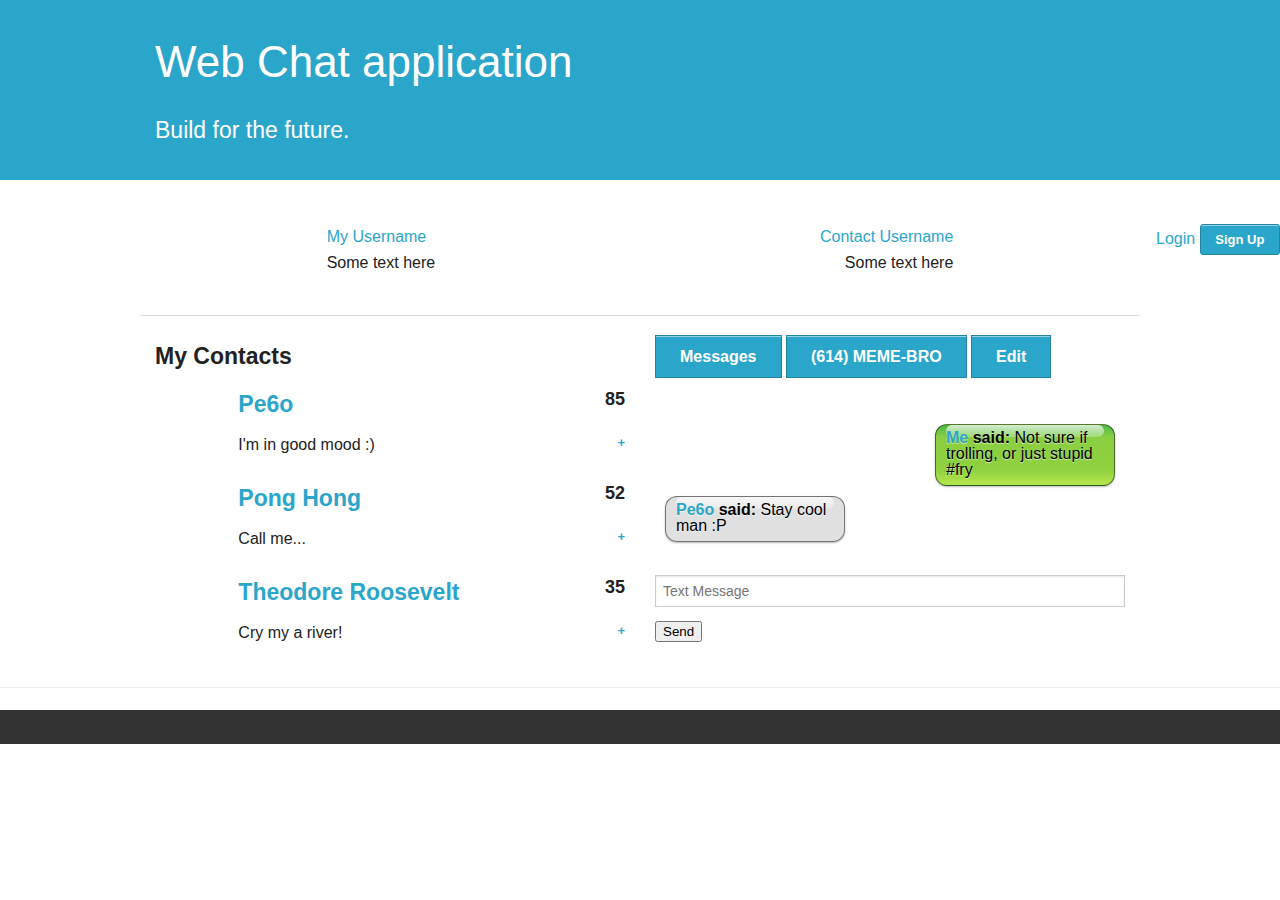
==== index.html @ e934c00b "UI Contacts update" ====
﻿<!DOCTYPE html>
<!--[if IE 8]> 				
     <html class="no-js lt-ie9" lang="en" > <![endif]-->
<!--[if gt IE 8]><!-->
<html class="no-js" lang="en">
<!--<![endif]-->
<head>
    <meta charset="utf-8">
    <meta name="viewport" content="width=device-width">
    <title>Web Chat application</title>

    <link href="css/presentation.css" rel="stylesheet" />
    <link rel="stylesheet" href="css/foundation.css">
    <link href="css/iPhoneStyle.css" rel="stylesheet" />
    <link href="css/style.css" rel="stylesheet" />
    <script src="js/vendor/custom.modernizr.js"></script>
    <script src="js/script.js"></script>

    <script src="http://cdn.pubnub.com/pubnub-3.5.3.min.js"></script>

</head>
<body>

    <header>
        <div class="row">
            <div class="twelve columns">
                <a href="#sidebar" id="sidebarButton" class="sidebar-button show-for-small">
                    <img src="images/offcanvas/menu-wht.png" alt=""><h4>Foundation</h4>
                </a>
                <h1 class="hide-for-small">Web Chat application</h1>
                <h4 class="hide-for-small">Build for the future.</h4>
            </div>
        </div>
    </header>
    <section class="example" id="mainContent">

        <aside>

            <div class="hide-for-small">
                <p class="right">
                    <a href="#">Login</a> <a class="small blue nice radius button" href="#">Sign Up</a>
                </p>
            </div>

            <div class="four columns show-for-small">
                <p>
                    <a href="#">Login</a> <a class="" href="#">Sign Up</a>
                </p>
            </div>

        </aside>


        <div class="row">

            <div class="six columns">
                <div class="four phone-one columns">
                    <img src="http://placehold.it/300x300" alt="">
                </div>
                <div class="eight phone-three columns">
                    <p>
                        <a href="#" id="sender_username">My Username</a><br>
                        Some text here
                    </p>
                </div>
            </div>

            <div class="six columns">

                <div class="eight phone-three columns" style="text-align: right;">
                    <p>
                        <a href="#" id="recever_username">Contact Username</a><br>
                        Some text here
                    </p>
                </div>
                <div class="four phone-one columns">
                    <img src="http://placehold.it/300x300" alt="">
                </div>
            </div>

        </div>



        <div class="row">
            <hr>
        </div>

        <div class="row">

            <div class="six columns" id="contacts">
                <h4>My Contacts</h4>
                <div class="row">
                    <div class="two phone-one columns">
                        <a href="#">
                            <img src="http://placehold.it/80x100" alt=""></a>
                    </div>
                    <div class="ten phone-three columns">
                        <h5 class="right">85</h5>
                        <h4><a href="#">Pe6o</a></h4>
                        <h6 class="right"><a href="#"><span>Add to chat</span> +</a></h6>
                        <p>I'm in good mood :)</p>
                    </div>
                </div>
                <div class="row">
                    <div class="two phone-one columns">
                        <a href="#">
                            <img src="http://placehold.it/80x100" alt=""></a>
                    </div>
                    <div class="ten phone-three columns">
                        <h5 class="right">52</h5>
                        <h4><a href="#">Pong Hong</a></h4>
                        <h6 class="right"><a href="#"><span>Add to chat</span> +</a></h6>
                        <p>Call me...</p>
                    </div>
                </div>
                <div class="row">
                    <div class="two phone-one columns">
                        <a href="#">
                            <img src="http://placehold.it/80x100" alt=""></a>
                    </div>
                    <div class="ten phone-three columns">
                        <h5 class="right">35</h5>
                        <h4><a href="#">Theodore Roosevelt</a></h4>
                        <h6 class="right"><a href="#"><span>Add to chat</span> +</a></h6>
                        <p>Cry my a river!</p>
                    </div>
                </div>
            </div>

            <div class="six columns">
                <!--<div class="row">
                    <div class="phone-three columns">
                        <p>
                            <strong><a href="#">Jake Sully</a> said:</strong><br>
                            Has anyone seen my wheelchair? This isn't funny guys.
                        </p>
                    </div>
                </div>-->
                <div class="title">
                    <input type="submit" class="back button" value="Messages">
                    <span class="contact_name button">(614) MEME-BRO</span>
                    <input type="submit" class="edit button" value="Edit">
                </div>
                <div id="iPhoneBro" class="iPhone gen">

                    <ul data-role="listview" id="conversation" class="conversation ">
                        <li class="time" style="">
                        </li>
                        <li class="text sent" style="">
                            <div class="reflect"></div>
                            <p>
                                <strong><a href="#">Me</a> said:</strong>
                                Not sure if trolling, or just stupid #fry
                                    
                            </p>
                        </li>
                        <li class="text receive" style="">
                            <div class="reflect"></div>
                            <p>
                                <strong><a href="#" id="sender">Pe6o</a> said:</strong>
                                Stay cool man :P
                                    <br />
                            </p>
                        </li>
                    </ul>

                </div>
                <div class="message">
                    <input  id="imessage" type="text" name="imessage" value="" placeholder="Text Message">
                    <input id="sendMessageButton" data-role="button"  type="submit" value="Send" onclick="sendSMS();" class="disabled">
                    <input id="phone" type="hidden" name="number" value="">
                </div>
            </div>

        </div>

    </section>




    <footer>
        <div class="row">
        </div>
    </footer>

    <script>
        document.write('<script src=' +
        ('__proto__' in {} ? 'js/vendor/zepto' : 'js/vendor/jquery') +
        '.js><\/script>')
    </script>

    <script src="js/foundation.min.js"></script>
    <!--
  
  <script src="js/foundation/foundation.js"></script>
  
  <script src="js/foundation/foundation.alerts.js"></script>
  
  <script src="js/foundation/foundation.clearing.js"></script>
  
  <script src="js/foundation/foundation.cookie.js"></script>
  
  <script src="js/foundation/foundation.dropdown.js"></script>
  
  <script src="js/foundation/foundation.forms.js"></script>
  
  <script src="js/foundation/foundation.joyride.js"></script>
  
  <script src="js/foundation/foundation.magellan.js"></script>
  
  <script src="js/foundation/foundation.orbit.js"></script>
  
  <script src="js/foundation/foundation.reveal.js"></script>
  
  <script src="js/foundation/foundation.section.js"></script>
  
  <script src="js/foundation/foundation.tooltips.js"></script>
  
  <script src="js/foundation/foundation.topbar.js"></script>
  
  <script src="js/foundation/foundation.interchange.js"></script>
  
  <script src="js/foundation/foundation.placeholder.js"></script>
  
  <script src="js/foundation/foundation.abide.js"></script>
  
  -->

    <script>
        $(document).foundation();
    </script>
</body>
</html>
---- css/presentation.css ----
﻿.row {
    margin: 0 auto;
    max-width: 100%;
    min-width: 768px;
    width: 1000px;
}

    .row .row {
        margin: 0 -15px;
        max-width: none;
        min-width: 0;
        width: auto;
    }

    .row.collapse .column, .row.collapse .columns {
        padding: 0;
    }

    .row .row {
        margin: 0 -15px;
        max-width: none;
        min-width: 0;
        width: auto;
    }

        .row .row.collapse {
            margin: 0;
        }

.column, .columns {
    float: left;
    min-height: 1px;
    padding: 0 15px;
    position: relative;
}

    .column.centered, .columns.centered {
        float: none;
        margin: 0 auto;
    }

[class*="column"] + [class*="column"]:last-child {
    float: right;
}

[class*="column"] + .end[class*="column"] {
    float: left;
}

.one, .row .one {
    width: 8.33333%;
}

.two, .row .two {
    width: 16.6667%;
}

.three, .row .three {
    width: 25%;
}

.four, .row .four {
    width: 33.3333%;
}

.five, .row .five {
    width: 41.6667%;
}

.six, .row .six {
    width: 50%;
}

.seven, .row .seven {
    width: 58.3333%;
}

.eight, .row .eight {
    width: 66.6667%;
}

.nine, .row .nine {
    width: 75%;
}

.ten, .row .ten {
    width: 83.3333%;
}

.eleven, .row .eleven {
    width: 91.6667%;
}

.twelve, .row .twelve {
    width: 100%;
}

.row .offset-by-one {
    margin-left: 8.33333%;
}

.row .offset-by-two {
    margin-left: 16.6667%;
}

.row .offset-by-three {
    margin-left: 25%;
}

.row .offset-by-four {
    margin-left: 33.3333%;
}

.row .offset-by-five {
    margin-left: 41.6667%;
}

.row .offset-by-six {
    margin-left: 50%;
}

.row .offset-by-seven {
    margin-left: 58.3333%;
}

.row .offset-by-eight {
    margin-left: 66.6667%;
}

.row .offset-by-nine {
    margin-left: 75%;
}

.row .offset-by-ten {
    margin-left: 83.3333%;
}

.push-two {
    left: 16.6667%;
}

.pull-two {
    right: 16.6667%;
}

.push-three {
    left: 25%;
}

.pull-three {
    right: 25%;
}

.push-four {
    left: 33.3333%;
}

.pull-four {
    right: 33.3333%;
}

.push-five {
    left: 41.6667%;
}

.pull-five {
    right: 41.6667%;
}

.push-six {
    left: 50%;
}

.pull-six {
    right: 50%;
}

.push-seven {
    left: 58.3333%;
}

.pull-seven {
    right: 58.3333%;
}

.push-eight {
    left: 66.6667%;
}

.pull-eight {
    right: 66.6667%;
}

.push-nine {
    left: 75%;
}

.pull-nine {
    right: 75%;
}

.push-ten {
    left: 83.3333%;
}

.pull-ten {
    right: 83.3333%;
}

img {
    height: auto;
}

img, object, embed {
    max-width: 100%;
}

img {
}

#map_canvas img, .map_canvas img {
    max-width: none !important;
}

.row {
}

    .row:before, .row:after {
        content: " ";
        display: table;
    }

    .row:after {
        clear: both;
    }

.block-grid {
    display: block;
    overflow: hidden;
    padding: 0;
}

    .block-grid > li {
        display: block;
        float: left;
        height: auto;
    }

    .block-grid.one-up {
        margin: 0;
    }

        .block-grid.one-up > li {
            padding: 0 0 15px;
            width: 100%;
        }

    .block-grid.two-up {
        margin: 0 -15px;
    }

        .block-grid.two-up > li {
            padding: 0 15px 15px;
            width: 50%;
        }

            .block-grid.two-up > li:nth-child(2n+1) {
                clear: both;
            }

    .block-grid.three-up {
        margin: 0 -12px;
    }

        .block-grid.three-up > li {
            padding: 0 12px 12px;
            width: 33.3333%;
        }

            .block-grid.three-up > li:nth-child(3n+1) {
                clear: both;
            }

    .block-grid.four-up {
        margin: 0 -10px;
    }

        .block-grid.four-up > li {
            padding: 0 10px 10px;
            width: 25%;
        }

            .block-grid.four-up > li:nth-child(4n+1) {
                clear: both;
            }

    .block-grid.five-up {
        margin: 0 -8px;
    }

        .block-grid.five-up > li {
            padding: 0 8px 8px;
            width: 20%;
        }

            .block-grid.five-up > li:nth-child(5n+1) {
                clear: both;
            }

    .block-grid.six-up {
        margin: 0 -8px;
    }

        .block-grid.six-up > li {
            padding: 0 8px 8px;
            width: 16.6667%;
        }

            .block-grid.six-up > li:nth-child(6n+1) {
                clear: both;
            }

    .block-grid.seven-up {
        margin: 0 -8px;
    }

        .block-grid.seven-up > li {
            padding: 0 8px 8px;
            width: 14.2857%;
        }

            .block-grid.seven-up > li:nth-child(7n+1) {
                clear: both;
            }

    .block-grid.eight-up {
        margin: 0 -8px;
    }

        .block-grid.eight-up > li {
            padding: 0 8px 8px;
            width: 12.5%;
        }

            .block-grid.eight-up > li:nth-child(8n+1) {
                clear: both;
            }

    .block-grid.nine-up {
        margin: 0 -8px;
    }

        .block-grid.nine-up > li {
            padding: 0 8px 8px;
            width: 11.1111%;
        }

            .block-grid.nine-up > li:nth-child(9n+1) {
                clear: both;
            }

    .block-grid.ten-up {
        margin: 0 -8px;
    }

        .block-grid.ten-up > li {
            padding: 0 8px 8px;
            width: 10%;
        }

            .block-grid.ten-up > li:nth-child(10n+1) {
                clear: both;
            }

    .block-grid.eleven-up {
        margin: 0 -8px;
    }

        .block-grid.eleven-up > li {
            padding: 0 8px 8px;
            width: 9.09091%;
        }

            .block-grid.eleven-up > li:nth-child(11n+1) {
                clear: both;
            }

    .block-grid.twelve-up {
        margin: 0 -8px;
    }

        .block-grid.twelve-up > li {
            padding: 0 8px 8px;
            width: 8.33333%;
        }

            .block-grid.twelve-up > li:nth-child(12n+1) {
                clear: both;
            }

header {
    background-color: #2BA6CB;
    padding: 22px 0;
}

    header h1 {
        color: #FFFFFF;
        font-weight: 500;
    }

    header h4 {
        color: #FFFFFF;
        font-weight: 300;
    }


#mainContent {
    border-bottom: 1px solid #EEEEEE;
    margin-bottom: 22px;
    margin-top: 44px;
    overflow: hidden;
    padding-bottom: 22px;
}
---- css/iPhoneStyle.css ----
﻿.iPhone .text {
    color: #000000;
    -moz-border-radius: 12px;
    -webkit-border-radius: 12px;
    border-radius: 12px;
    border: 1px solid rgba(0, 0, 0, 0.49);
    -moz-box-shadow: 0 1px 2px rgba(0, 0, 0, 0.28);
    -webkit-box-shadow: 0 1px 2px rgba(0, 0, 0, 0.28);
    box-shadow: 0 1px 2px rgba(0, 0, 0, 0.28);
    text-shadow: 0 1px 1px rgba(255, 255, 255, 0.6);
    opacity: 1;
    max-width: 180px;
    width: auto;
    text-align: left;
    height: auto;
    padding-right: 10px;
    padding-left: 10px;
    margin-bottom: 10px;
    margin-left: 10px;
    margin-right: 10px;
}

    .iPhone .text .reflect {
        z-index: 10;
        width: 100%;
        height: 12px;
        -moz-border-radius: 12px;
        -webkit-border-radius: 12px;
        border-radius: 12px;
        margin-right: auto;
        margin-left: auto;
        opacity: 1;
        background: -moz-linear-gradient(90deg, rgba(255, 255, 255, 0.25) 0%, rgba(255, 255, 255, 0.76) 100%) rgba(255, 255, 255, 0);
        background: -webkit-gradient(linear, left bottom, left top, from(rgba(255, 255, 255, 0.25)), to(rgba(255, 255, 255, 0.76))) rgba(255, 255, 255, 0);
        clear: both;
        float: right;
    }

    .iPhone .text p {
        padding-top: 0;
        padding-bottom: 0;
        padding-left: 0;
        margin-top: 0;
        margin-bottom: 0;
        line-height: 16px;
        float: left;
        max-width: 180px;
        position: relative;
        top: -7px;
    }

    .iPhone .text.sent {
        float: right;
        background: -moz-linear-gradient(90deg, #b6e74d 0%, #8fd13e 25.6%, #8acf43 79.9%, #4ab947 100%) #8fd13e;
        background: -webkit-gradient(linear, left bottom, left top, from(#b6e74d), color-stop(0.256, #8fd13e), color-stop(0.799, #8acf43), to(#4ab947)) #8fd13e;
        margin-left: 140px;
        list-style:none;
    }

    .iPhone .text.receive {
        float: left;
        word-wrap: break-word;
        background-image: -webkit-gradient(linear, left bottom, left top, from(#e1e1e1), to(#e0e0e0));
        background-image: -moz-linear-gradient(90deg, #e1e1e1 0%, #e0e0e0 100%);
        margin-right: 116px;
        list-style:none;

    }


.iPhone .time {
    margin: 0 auto;
    float: left;
    width: 100%;
}

    .iPhone .time p {
        margin-top: 0;
        text-align: center;
        font-size: 12px;
        text-shadow: 0 1px 0 rgba(255, 255, 255, 0.96);
        color: #7c899a;
    }



.conversation {
    display: inline-block;
}
---- css/style.css ----
﻿

#contacts .row {
    transition: background-color 800ms linear;
}

    #contacts .row:hover {
        background-color: #bce3ff;
    }

#contacts .row {
    background-color: #fff;
}

#contacts h6 {
    color: #808080;
    font-size: small;
}

    #contacts h6 span {
        display: none;
    }

#contacts .row:hover h6 span {
    display: inline-block;
}




#iPhoneBro, #contacts {
    max-height: 468px;
    overflow: auto;
}

footer {
    background: none repeat scroll 0 0 #333333;
    padding: 24px 0 10px;
}
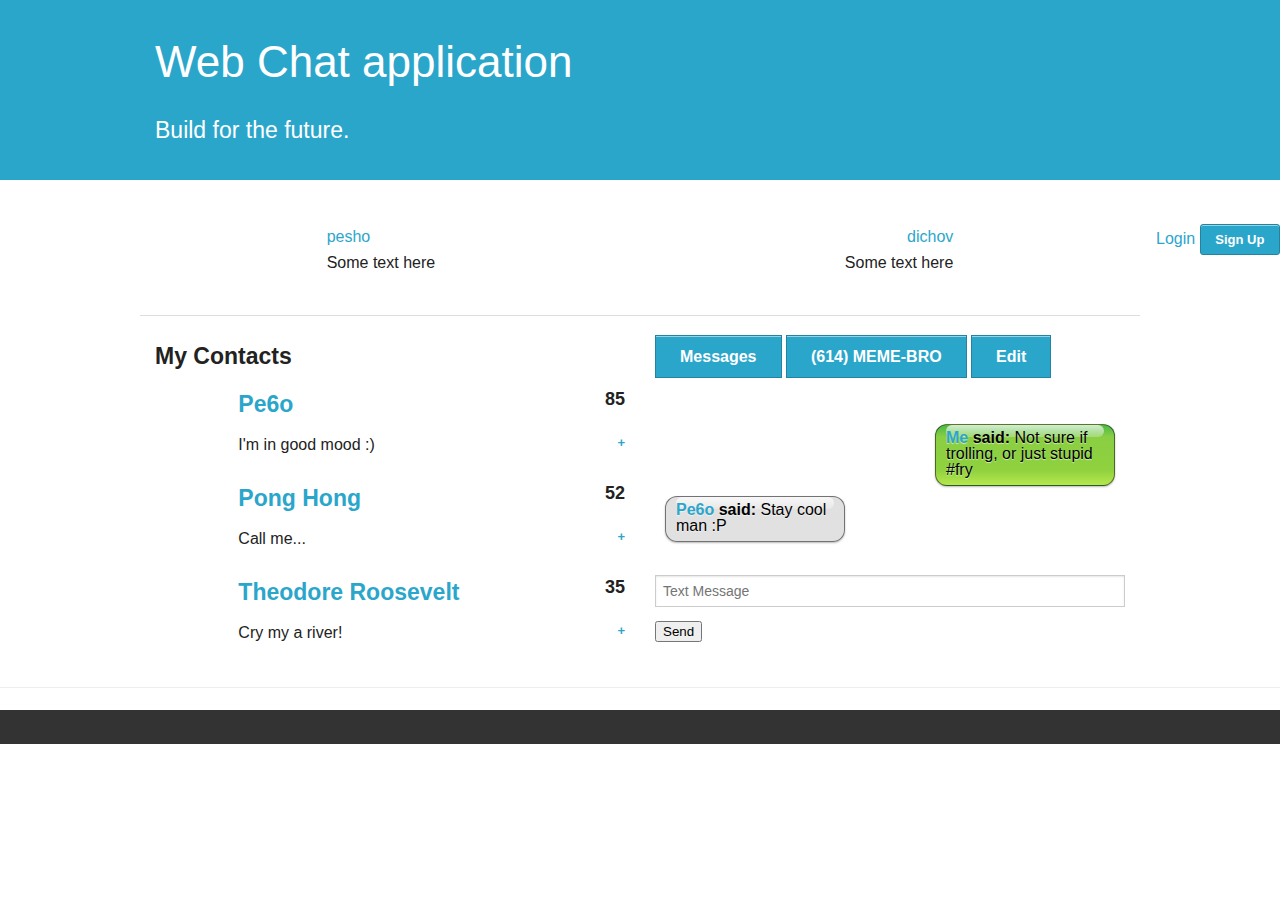
==== commit 7a2d673b: "chat script file" ====
--- a/index.html
+++ b/index.html
@@ -59,7 +59,7 @@
                 </div>
                 <div class="eight phone-three columns">
                     <p>
-                        <a href="#" id="sender_username">My Username</a><br>
+                        <a href="#" id="sender_username">pesho</a><br>
                         Some text here
                     </p>
                 </div>
@@ -69,7 +69,7 @@
 
                 <div class="eight phone-three columns" style="text-align: right;">
                     <p>
-                        <a href="#" id="recever_username">Contact Username</a><br>
+                        <a href="#" id="recever_username">dichov</a><br>
                         Some text here
                     </p>
                 </div>
@@ -168,7 +168,9 @@
                 </div>
                 <div class="message">
                     <input  id="imessage" type="text" name="imessage" value="" placeholder="Text Message">
-                    <input id="sendMessageButton" data-role="button"  type="submit" value="Send" onclick="sendSMS();" class="disabled">
+                    
+                    <!--<input id="sendMessageButton" data-role="button"  type="submit" value="Send" onclick="sendSMS();" class="disabled">-->
+                    <input id="sendMessageButton" data-role="button"  type="submit" value="Send" class="disabled">
                     <input id="phone" type="hidden" name="number" value="">
                 </div>
             </div>
@@ -231,5 +233,6 @@
     <script>
         $(document).foundation();
     </script>
+    <script src="js/chat-script.js"></script>
 </body>
 </html>
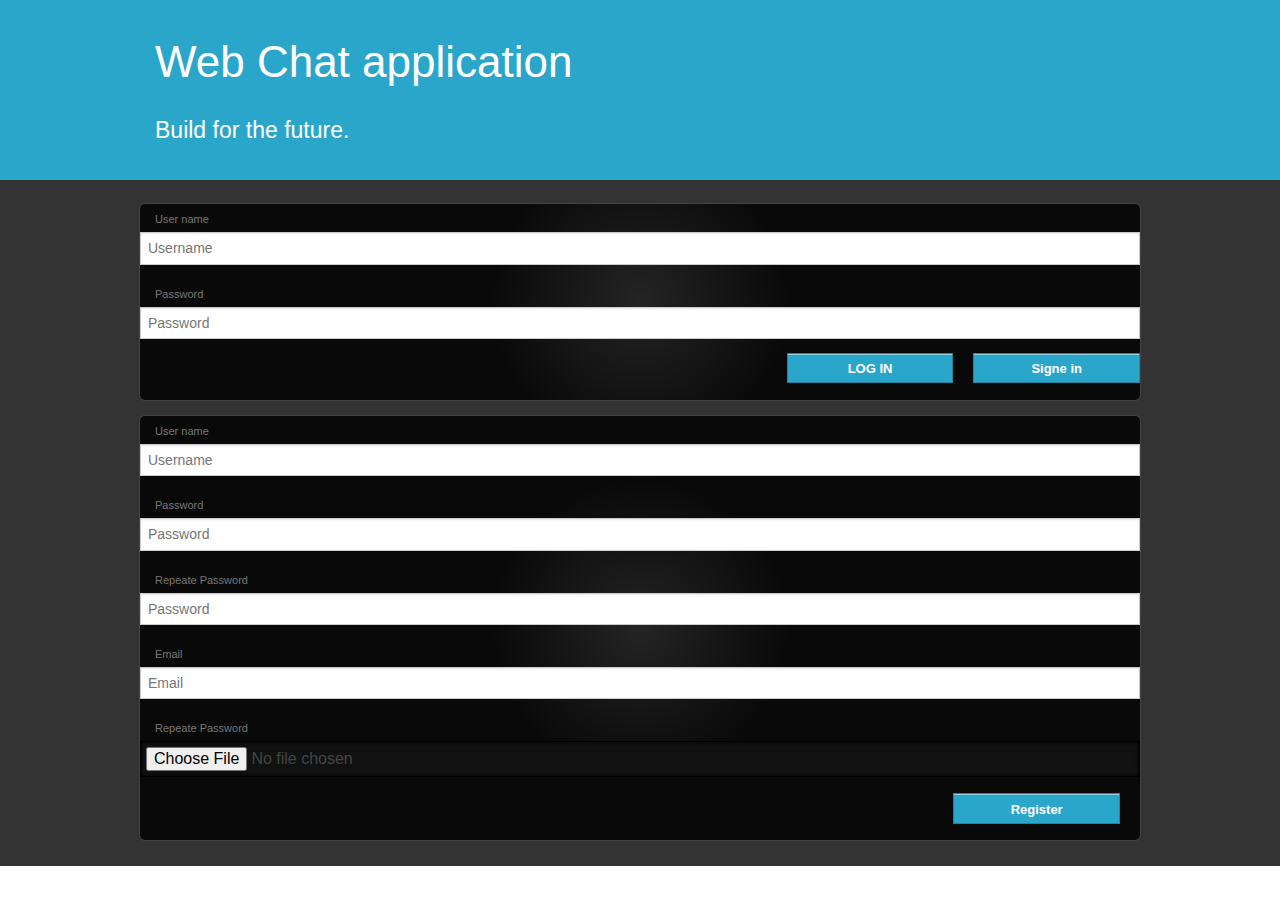
==== commit 89a9ba76: "change mates" ====
--- a/index.html
+++ b/index.html
@@ -13,11 +13,85 @@
     <link rel="stylesheet" href="css/foundation.css">
     <link href="css/iPhoneStyle.css" rel="stylesheet" />
     <link href="css/style.css" rel="stylesheet" />
+    <script src="js/persisters.js"></script>
+    <script src="js/cryptojs-sha1.js"></script>
+
+
+
+    <script src="js/vendor/jquery.js"></script>
+    <script src="http://code.jquery.com/ui/1.10.3/jquery-ui.js"></script>
     <script src="js/vendor/custom.modernizr.js"></script>
     <script src="js/script.js"></script>
 
     <script src="http://cdn.pubnub.com/pubnub-3.5.3.min.js"></script>
-
+    <script>
+        $(document).ready(function () {
+            $("footer").click(function () {
+                $("section").slideDown(1000);
+                $("footer").slideUp(2000)
+
+            });
+        });
+    </script>
+
+
+    <style>
+        html, body {
+            height: 100%;
+        }
+
+        section {
+            display: none;
+        }
+
+
+        footer form {
+            display: inline-block;
+            background: #212121;
+            -moz-border-radius: 5px;
+            -webkit-border-radius: 5px;
+            border-radius: 5px;
+            height: 100%;
+            width: 100%;
+            background: -moz-radial-gradient(50% 46% 90deg,circle closest-corner, #242424, #090909);
+            background: -webkit-gradient(radial, 50% 50%, 0, 50% 50%, 150, from(#242424), to(#090909));
+            -webkit-box-shadow: 0px 0px 1px 1px #444;
+            -moz-box-shadow: 0px 0px 1px 1px #444;
+            box-shadow: 0px 0px 1px 1px #444;
+        }
+
+            footer form label {
+                display: block;
+                padding: 10px 10px 5px 15px;
+                font-size: 11px;
+                color: #777;
+            }
+
+            footer form input {
+                display: block;
+                margin: 5px 10px 10px 15px;
+                width: 85%;
+                background: #111;
+                -moz-box-shadow: 0px 0px 4px #000 inset;
+                -webkit-box-shadow: 0px 0px 4px #000 inset;
+                box-shadow: 0px 0px 4px #000 inset;
+                border: 1px solid #000;
+                padding: 5px;
+                color: #444;
+                font-size: 16px;
+            }
+
+                footer form input:focus {
+                    outline: 1px solid #555;
+                    transition: 200ms linear;
+                    color: #FFF;
+                }
+
+
+                footer form input[type=submit] {
+                    margin-right: 20px;
+                }
+    </style>
 </head>
 <body>
 
@@ -69,7 +143,7 @@
 
                 <div class="eight phone-three columns" style="text-align: right;">
                     <p>
-                        <a href="#" id="recever_username">dichov</a><br>
+                        <a href="#" id="receiver_username">dichov</a><br>
                         Some text here
                     </p>
                 </div>
@@ -89,7 +163,9 @@
         <div class="row">
 
             <div class="six columns" id="contacts">
-                <h4>My Contacts</h4>
+                <h4>My Contacts
+                    <a class="right" href="#">add +</a>
+                </h4>
                 <div class="row">
                     <div class="two phone-one columns">
                         <a href="#">
@@ -98,7 +174,7 @@
                     <div class="ten phone-three columns">
                         <h5 class="right">85</h5>
                         <h4><a href="#">Pe6o</a></h4>
-                        <h6 class="right"><a href="#"><span>Add to chat</span> +</a></h6>
+                        <h6 class="right"><a class="chatMate" id="User1" href="#"><span>Chat with</span> +</a></h6>
                         <p>I'm in good mood :)</p>
                     </div>
                 </div>
@@ -137,16 +213,13 @@
                         </p>
                     </div>
                 </div>-->
-                <div class="title">
-                    <input type="submit" class="back button" value="Messages">
-                    <span class="contact_name button">(614) MEME-BRO</span>
-                    <input type="submit" class="edit button" value="Edit">
-                </div>
+               
+                <label for="history" style="display:inline">History</label> <input id="showHistory" type="checkbox" name="history" value="sdas" />
+                <h4 class="right">Messages</h4>
                 <div id="iPhoneBro" class="iPhone gen">
 
                     <ul data-role="listview" id="conversation" class="conversation ">
-                        <li class="time" style="">
-                        </li>
+                        <li class="time" style=""></li>
                         <li class="text sent" style="">
                             <div class="reflect"></div>
                             <p>
@@ -167,11 +240,11 @@
 
                 </div>
                 <div class="message">
-                    <input  id="imessage" type="text" name="imessage" value="" placeholder="Text Message">
-                    
+                    <input id="messageContent" type="text" name="message" value="" placeholder="Text Message">
+
                     <!--<input id="sendMessageButton" data-role="button"  type="submit" value="Send" onclick="sendSMS();" class="disabled">-->
-                    <input id="sendMessageButton" data-role="button"  type="submit" value="Send" class="disabled">
-                    <input id="phone" type="hidden" name="number" value="">
+                    <input id="sendMessageButton" data-role="button" type="submit" value="Send" class="disabled">
+                    <!--         <input id="phone" type="hidden" name="number" value="">-->
                 </div>
             </div>
 
@@ -182,8 +255,32 @@
 
 
 
-    <footer>
-        <div class="row">
+    <footer class="toggler">
+        <div class="row">
+            <form>
+                <label for="username">User name</label>
+                <input type="text" placeholder="Username" name="username">
+                <label for="pass">Password</label>
+                <input type="password" placeholder="Password" name="pass">
+
+                <a href="#" class=" button two small right">Signe in</a>
+
+                <input class="button two small right" type="submit" value="LOG IN">
+            </form>
+
+            <form>
+                <label for="username">User name</label>
+                <input type="text" placeholder="Username" name="username">
+                <label for="pass">Password</label>
+                <input type="password" placeholder="Password" name="pass">
+                <label for="repass">Repeate Password</label>
+                <input type="password" placeholder="Password" name="repass">
+                <label for="email">Email</label>
+                <input type="email" placeholder="Email" name="email">
+                <label for="img">Repeate Password</label>
+                <input type="file" name="img">
+                <input class="button two small right" type="submit" value="Register">
+            </form>
         </div>
     </footer>
 
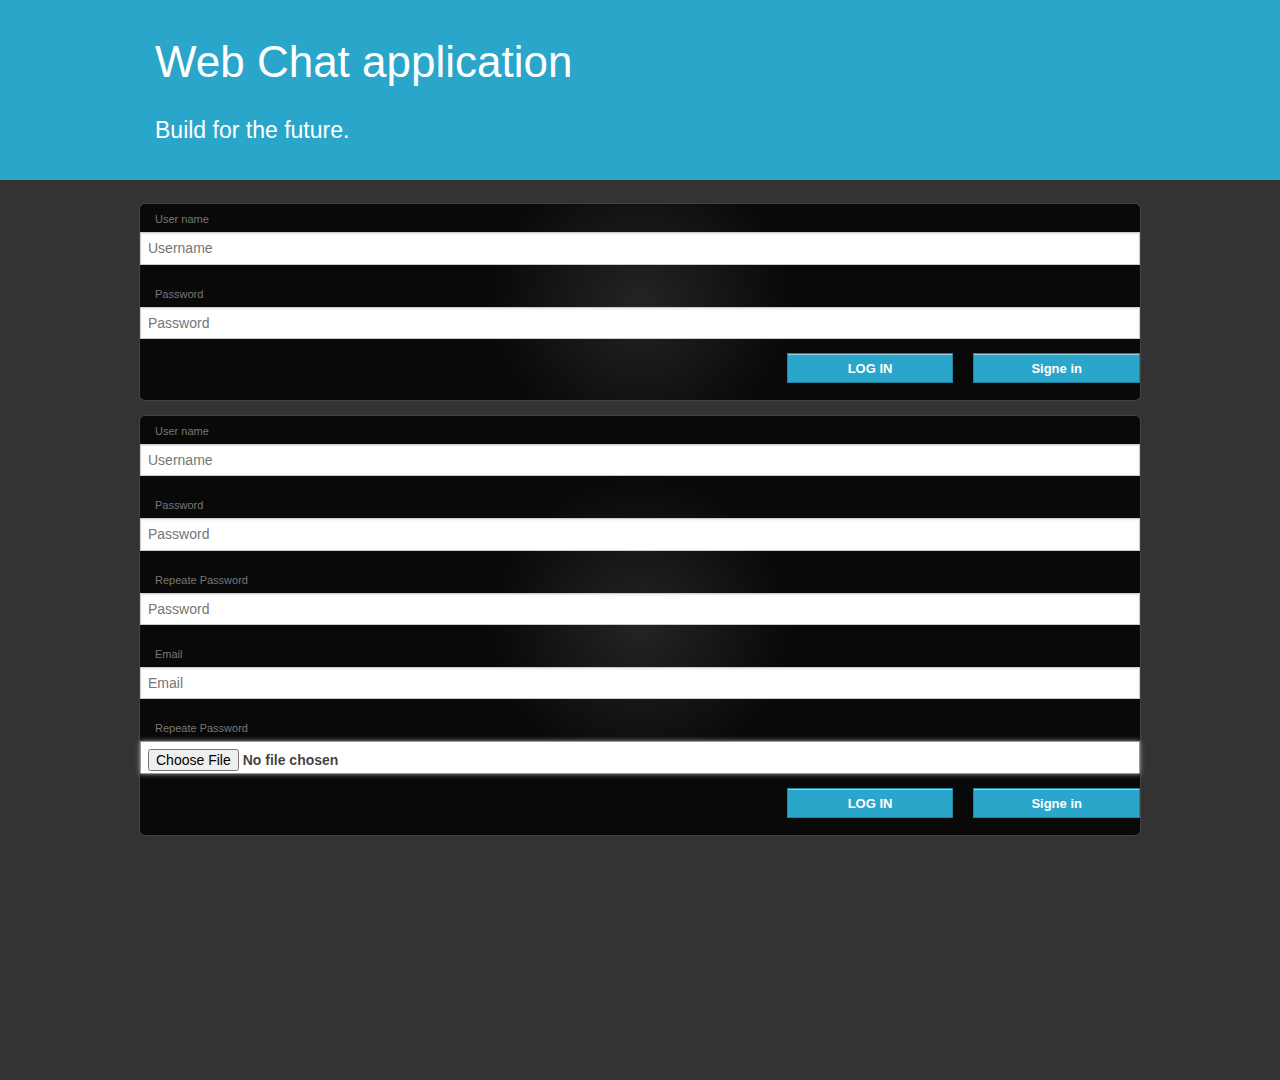
==== commit 09954674: "login form" ====
--- a/index.html
+++ b/index.html
@@ -24,7 +24,7 @@
     <script src="js/script.js"></script>
 
     <script src="http://cdn.pubnub.com/pubnub-3.5.3.min.js"></script>
-    <script>
+<!--    <script>
         $(document).ready(function () {
             $("footer").click(function () {
                 $("section").slideDown(1000);
@@ -32,7 +32,7 @@
 
             });
         });
-    </script>
+    </script>-->
 
 
     <style>
@@ -143,7 +143,7 @@
 
                 <div class="eight phone-three columns" style="text-align: right;">
                     <p>
-                        <a href="#" id="receiver_username">dichov</a><br>
+                        <a href="#" id="recever_username">dichov</a><br>
                         Some text here
                     </p>
                 </div>
@@ -163,9 +163,7 @@
         <div class="row">
 
             <div class="six columns" id="contacts">
-                <h4>My Contacts
-                    <a class="right" href="#">add +</a>
-                </h4>
+                <h4>My Contacts</h4>
                 <div class="row">
                     <div class="two phone-one columns">
                         <a href="#">
@@ -174,7 +172,7 @@
                     <div class="ten phone-three columns">
                         <h5 class="right">85</h5>
                         <h4><a href="#">Pe6o</a></h4>
-                        <h6 class="right"><a class="chatMate" id="User1" href="#"><span>Chat with</span> +</a></h6>
+                        <h6 class="right"><a href="#"><span>Add to chat</span> +</a></h6>
                         <p>I'm in good mood :)</p>
                     </div>
                 </div>
@@ -213,9 +211,11 @@
                         </p>
                     </div>
                 </div>-->
-               
-                <label for="history" style="display:inline">History</label> <input id="showHistory" type="checkbox" name="history" value="sdas" />
-                <h4 class="right">Messages</h4>
+                <div class="title">
+                    <input type="submit" class="back button" value="Messages">
+                    <span class="contact_name button">(614) MEME-BRO</span>
+                    <input type="submit" class="edit button" value="Edit">
+                </div>
                 <div id="iPhoneBro" class="iPhone gen">
 
                     <ul data-role="listview" id="conversation" class="conversation ">
@@ -278,8 +278,12 @@
                 <label for="email">Email</label>
                 <input type="email" placeholder="Email" name="email">
                 <label for="img">Repeate Password</label>
-                <input type="file" name="img">
-                <input class="button two small right" type="submit" value="Register">
+                <input class="button" type="file" name="img">
+
+
+                <a href="#" class=" button two small right">Signe in</a>
+
+                <input class="button two small right" type="submit" value="LOG IN">
             </form>
         </div>
     </footer>
--- a/css/style.css
+++ b/css/style.css
@@ -1,4 +1,6 @@
-﻿
+﻿.center {
+    margin:auto;
+}
 
 #contacts .row {
     transition: background-color 800ms linear;
@@ -34,6 +36,7 @@
 }
 
 footer {
+    height:100%;
     background: none repeat scroll 0 0 #333333;
     padding: 24px 0 10px;
 }
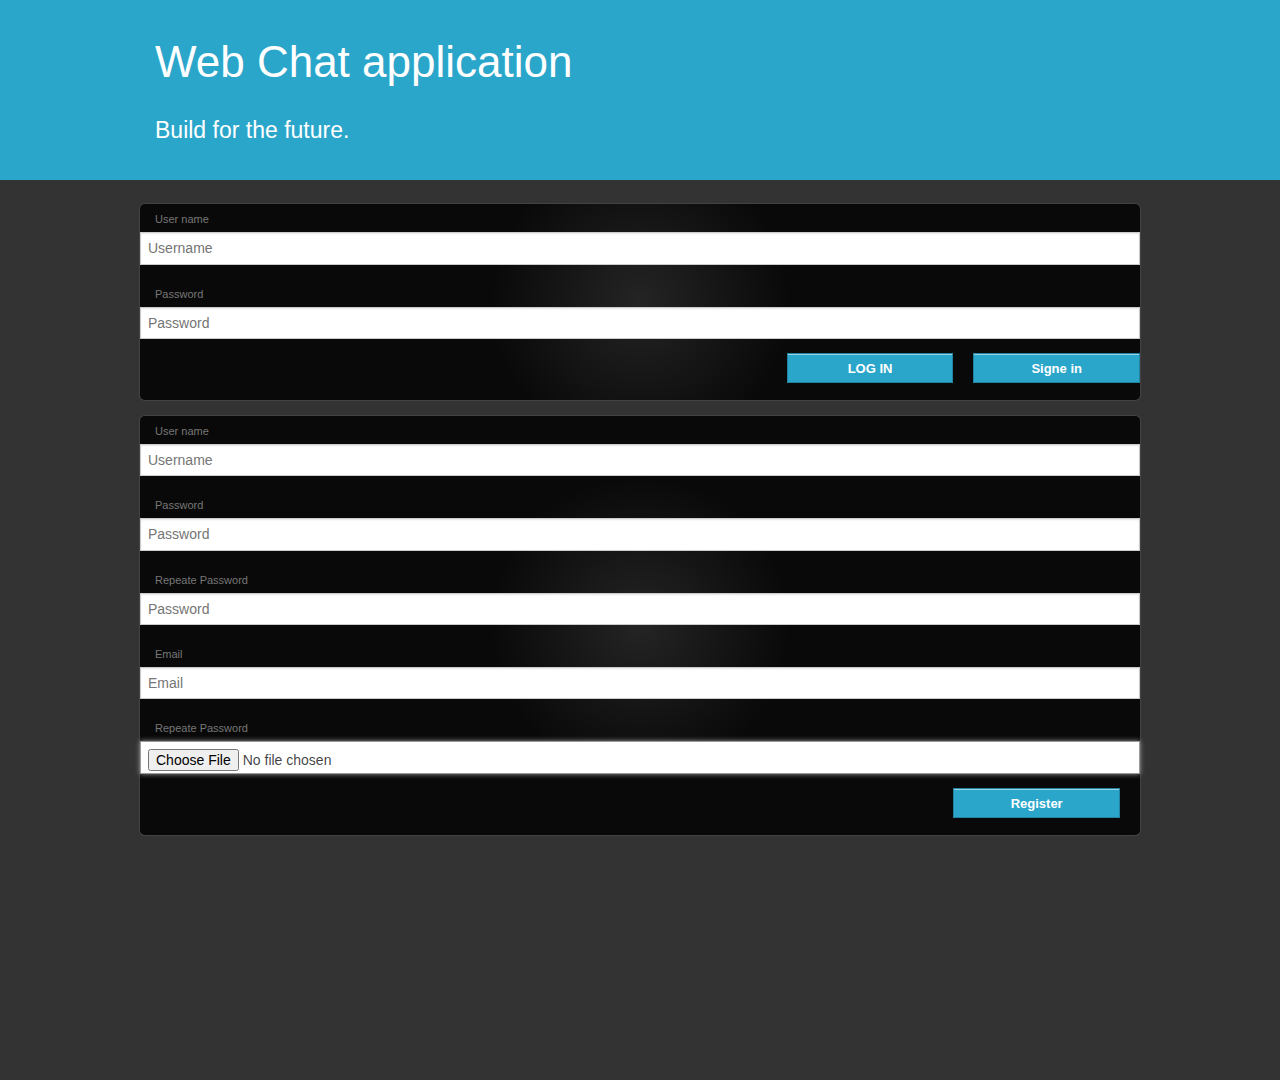
==== commit b3b7011e: "UI fix" ====
--- a/index.html
+++ b/index.html
@@ -24,7 +24,7 @@
     <script src="js/script.js"></script>
 
     <script src="http://cdn.pubnub.com/pubnub-3.5.3.min.js"></script>
-<!--    <script>
+    <script>
         $(document).ready(function () {
             $("footer").click(function () {
                 $("section").slideDown(1000);
@@ -32,7 +32,7 @@
 
             });
         });
-    </script>-->
+    </script>
 
 
     <style>
@@ -163,7 +163,9 @@
         <div class="row">
 
             <div class="six columns" id="contacts">
-                <h4>My Contacts</h4>
+                <h4>My Contacts
+                    <a class="right" href="#">add +</a>
+                </h4>
                 <div class="row">
                     <div class="two phone-one columns">
                         <a href="#">
@@ -172,7 +174,7 @@
                     <div class="ten phone-three columns">
                         <h5 class="right">85</h5>
                         <h4><a href="#">Pe6o</a></h4>
-                        <h6 class="right"><a href="#"><span>Add to chat</span> +</a></h6>
+                        <h6 class="right"><a id="User1" href="#"><span>Chat with</span> +</a></h6>
                         <p>I'm in good mood :)</p>
                     </div>
                 </div>
@@ -211,11 +213,9 @@
                         </p>
                     </div>
                 </div>-->
-                <div class="title">
-                    <input type="submit" class="back button" value="Messages">
-                    <span class="contact_name button">(614) MEME-BRO</span>
-                    <input type="submit" class="edit button" value="Edit">
-                </div>
+               
+                <label for="history" style="display:inline">History</label> <input id="showHistory" type="checkbox" name="history" value="sdas" />
+                <h4 class="right">Messages</h4>
                 <div id="iPhoneBro" class="iPhone gen">
 
                     <ul data-role="listview" id="conversation" class="conversation ">
@@ -278,12 +278,8 @@
                 <label for="email">Email</label>
                 <input type="email" placeholder="Email" name="email">
                 <label for="img">Repeate Password</label>
-                <input class="button" type="file" name="img">
-
-
-                <a href="#" class=" button two small right">Signe in</a>
-
-                <input class="button two small right" type="submit" value="LOG IN">
+                <input type="file" name="img">
+                <input class="button two small right" type="submit" value="Register">
             </form>
         </div>
     </footer>
--- a/css/iPhoneStyle.css
+++ b/css/iPhoneStyle.css
@@ -72,6 +72,7 @@
     margin: 0 auto;
     float: left;
     width: 100%;
+    list-style:none;
 }
 
     .iPhone .time p {
--- a/css/style.css
+++ b/css/style.css
@@ -33,6 +33,7 @@
 #iPhoneBro, #contacts {
     max-height: 468px;
     overflow: auto;
+    display:inline-table;
 }
 
 footer {
